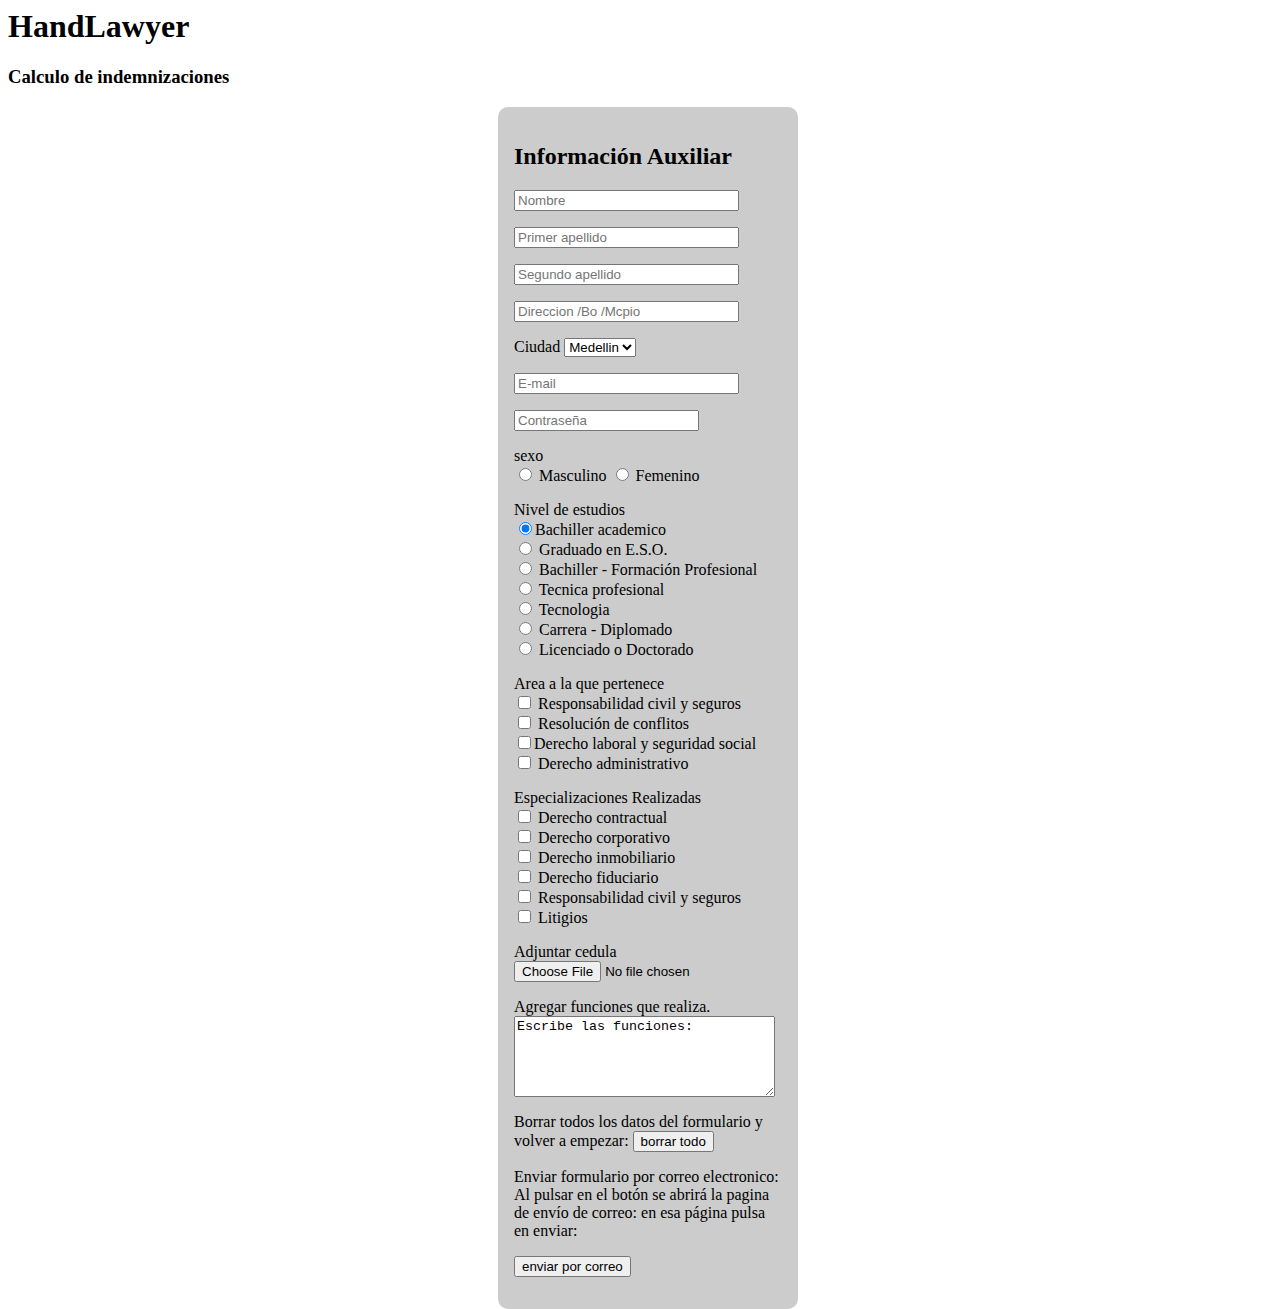
==== formularioCrearAux.html @ 44b9580d "Se actualizo el index, index form, javascript, css" ====
<html lang="en">

<head>
    <meta charset="UTF-8">
    <meta http-equiv="X-UA-Compatible" content="IE=edge">
    <meta name="viewport" content="width=device-width, initial-scale=1.0">
    <title>Document</title>
    <link rel="stylesheet" href="estilo.css">
</head>

<body>
    <header>
        <div class="textos">
            <h1 class="titulo">HandLawyer</h1>
            <h3 class="subtitulo">Calculo de indemnizaciones</h3>
        </div>
    </header>

    <div id="IrformularioAux">

        <form action="parral.007@outlook.com" method="post" enctype="text/plain">
            <h2>Información Auxiliar</h2>
            <p><input type="text" name="Nombre" placeholder="Nombre" size="25"> </p>
            <p><input type="text" name="apellido1" placeholder="Primer apellido" size="25" ></p>
            <p><input type="text" name="apellido2" placeholder="Segundo apellido" size="25" /></p>
            <p><input type="text" name="direccion" size="25" placeholder="Direccion /Bo /Mcpio " /></p>

           
            <p>Ciudad <select name="frecuencia">
                    <option>Medellin</option>
                    <option>Bogota</option>
                    <option>Cali</option>
                    <option>Pereira</option>
                    <option>Armenia</option>
                </select></p>

            <p><input type="text" name="e-mail" placeholder="E-mail" size="25" value:" @ "/></p>
            <p><input type=" password" name="contraseña" placeholder="Contraseña " /><br />
            <p>sexo<br />
                <input type="radio" name="sexo" value="M" /> Masculino
                <input type="radio" name="sexo" value="F" /> Femenino
            
            <p>Nivel de estudios<br />
                <input type="radio" name="estudios" value="1" checked="checked">Bachiller academico<br />
                <input type="radio" name="estudios" value="2" /> Graduado en E.S.O.<br />
                <input type="radio" name="estudios" value="3" /> Bachiller - Formación Profesional <br />
                <input type="radio" name="estudios" value="3" /> Tecnica profesional <br />
                <input type="radio" name="estudios" value="3" /> Tecnologia <br />
                <input type="radio" name="estudios" value="4" /> Carrera - Diplomado<br />
                <input type="radio" name="estudios" value="5" /> Licenciado o Doctorado<br />

            <p>Area a la que pertenece<br />
                <input type="checkbox" name=" Responsabilidad civil y seguros" /> Responsabilidad civil y seguros<br />
                <input type="checkbox" name="Resolucionde conflitos" /> Resolución de conflitos<br />
                <input type="checkbox" name="Derecho laboral y seguridad social" />Derecho laboral y seguridad social<br />
                <input type="checkbox" name="Derecho administrativo" /> Derecho administrativo<br />

            <p>Especializaciones Realizadas <br />
                <input type="checkbox" name="Derecho contractual" /> Derecho contractual<br />
                <input type="checkbox" name="Derecho corporativo" /> Derecho corporativo<br />
                <input type="checkbox" name="Derecho inmobiliario" /> Derecho inmobiliario<br />
                <input type="checkbox" name="Derecho fiduciario" /> Derecho fiduciario<br />
                <input type="checkbox" name="Responsabilidad civil y seguros" /> Responsabilidad civil y seguros<br />
                <input type="checkbox" name="Litigios" /> Litigios<br />

            <p>Adjuntar cedula<input type="file" name="DNI" />

            <p>Agregar funciones que realiza.<br />
                <textarea name="comentario: " rows="5" cols="30">Escribe las funciones: </textarea>
            <p>Borrar todos los datos del formulario y volver a empezar:
                <input type="reset" value="borrar todo" />
                <br />
            <p>Enviar formulario por correo electronico: Al pulsar en el botón se abrirá la pagina
                de envío de correo: en esa página pulsa en enviar:</p>
            <p><input type="submit" value="enviar por correo" />

        </form>
    </div>

</body>

</html>
---- estilo.css ----
* {
    box-sizing: border-box;
}

form {    
    width:300px;
	padding:16px;
	border-radius:10px;
	margin:auto;
	background-color:#ccc;
   
}

body {
    width: 100%;
    height: 650px;
    background-image: url(1background.png);
    background-attachment: fixed;
    background-position: center;
    background-size: cover;
    position: relative;
    overflow: hidden;
    color: black;
    text-align: auto;
}
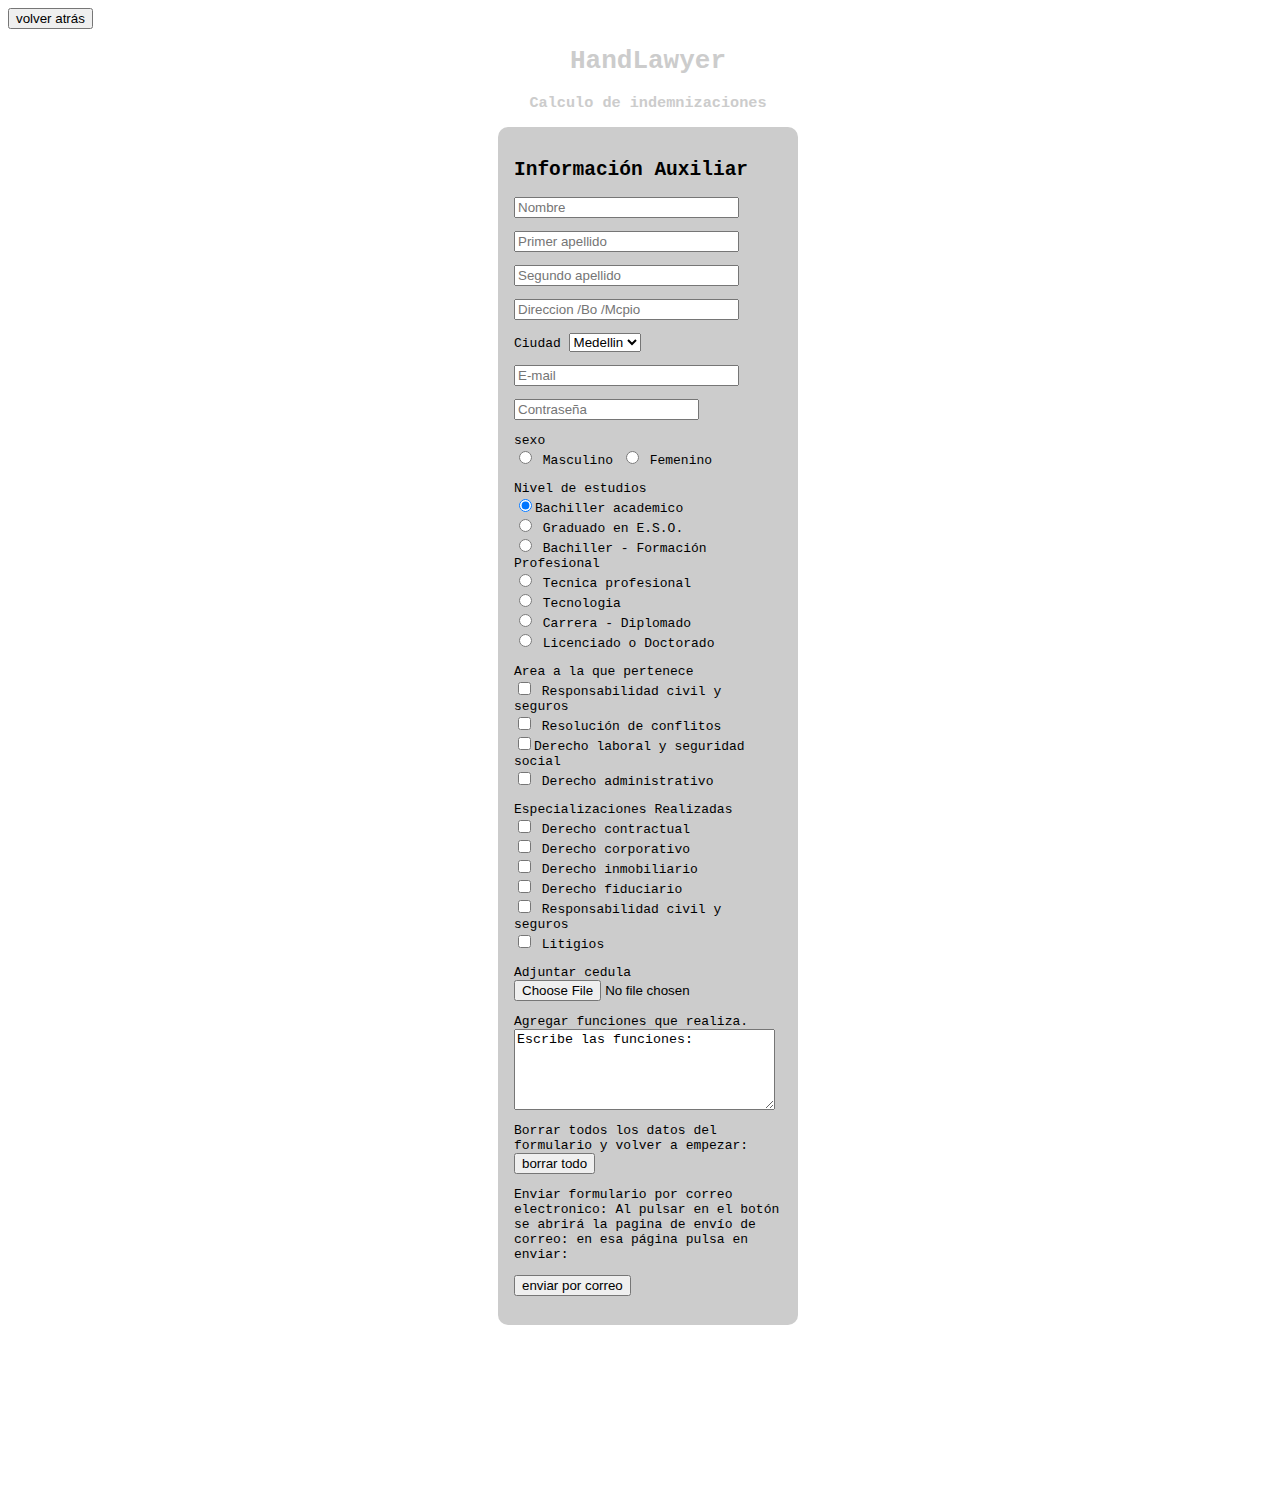
==== commit eff58aa7: "se aregar index form crear Auxiliar" ====
--- a/formularioCrearAux.html
+++ b/formularioCrearAux.html
@@ -9,6 +9,8 @@
 </head>
 
 <body>
+<input type="button" onclick="history.back()" name="volver atrás" value="volver atrás">
+    
     <header>
         <div class="textos">
             <h1 class="titulo">HandLawyer</h1>
@@ -21,11 +23,11 @@
         <form action="parral.007@outlook.com" method="post" enctype="text/plain">
             <h2>Información Auxiliar</h2>
             <p><input type="text" name="Nombre" placeholder="Nombre" size="25"> </p>
-            <p><input type="text" name="apellido1" placeholder="Primer apellido" size="25" ></p>
+            <p><input type="text" name="apellido1" placeholder="Primer apellido" size="25"></p>
             <p><input type="text" name="apellido2" placeholder="Segundo apellido" size="25" /></p>
             <p><input type="text" name="direccion" size="25" placeholder="Direccion /Bo /Mcpio " /></p>
 
-           
+
             <p>Ciudad <select name="frecuencia">
                     <option>Medellin</option>
                     <option>Bogota</option>
@@ -39,7 +41,7 @@
             <p>sexo<br />
                 <input type="radio" name="sexo" value="M" /> Masculino
                 <input type="radio" name="sexo" value="F" /> Femenino
-            
+
             <p>Nivel de estudios<br />
                 <input type="radio" name="estudios" value="1" checked="checked">Bachiller academico<br />
                 <input type="radio" name="estudios" value="2" /> Graduado en E.S.O.<br />
@@ -52,7 +54,8 @@
             <p>Area a la que pertenece<br />
                 <input type="checkbox" name=" Responsabilidad civil y seguros" /> Responsabilidad civil y seguros<br />
                 <input type="checkbox" name="Resolucionde conflitos" /> Resolución de conflitos<br />
-                <input type="checkbox" name="Derecho laboral y seguridad social" />Derecho laboral y seguridad social<br />
+                <input type="checkbox" name="Derecho laboral y seguridad social" />Derecho laboral y seguridad
+                social<br />
                 <input type="checkbox" name="Derecho administrativo" /> Derecho administrativo<br />
 
             <p>Especializaciones Realizadas <br />
@@ -75,8 +78,18 @@
             <p><input type="submit" value="enviar por correo" />
 
         </form>
-    </div>
-
+        <br>
+        <br>
+        <br>
+        <br>
+        <br>
+        <br>
+        <br>
+        <br>
+        <br>
+        <br>
+        <br>
+        <br>
 </body>
 
 </html>--- a/estilo.css
+++ b/estilo.css
@@ -1,6 +1,23 @@
+/* Estilos scrollbar */
+::-webkit-scrollbar {
+    width: 10px; /* ancho barra */
+  }
+  ::-webkit-scrollbar-track {
+    background: #f1f1f1; /* color fondo barra */
+  }
+  ::-webkit-scrollbar-thumb {
+    background: #f92c8b; /* color barra */
+    border-radius: 10px; /* borde barra */
+  }
+  ::-webkit-scrollbar-thumb:hover {
+    background: #4741d7; /* color barra hover */
+  }
+
 * {
     box-sizing: border-box;
 }
+
+
 
 form {    
     width:300px;
@@ -8,19 +25,36 @@
 	border-radius:10px;
 	margin:auto;
 	background-color:#ccc;
-   
+    
 }
+
 
 body {
     width: 100%;
     height: 650px;
     background-image: url(1background.png);
-    background-attachment: fixed;
     background-position: center;
     background-size: cover;
     position: relative;
-    overflow: hidden;
+    overflow: scroll;
+    overflow-x: hidden;
     color: black;
     text-align: auto;
+    font-family: monospace;
 }
 
+h1{
+    text-align: center;
+    color: #ccc;
+}
+
+h3{
+    text-align: center;
+    color: #ccc;
+}
+
+.botonformularioAux{
+    bottom: center;
+    
+}
+
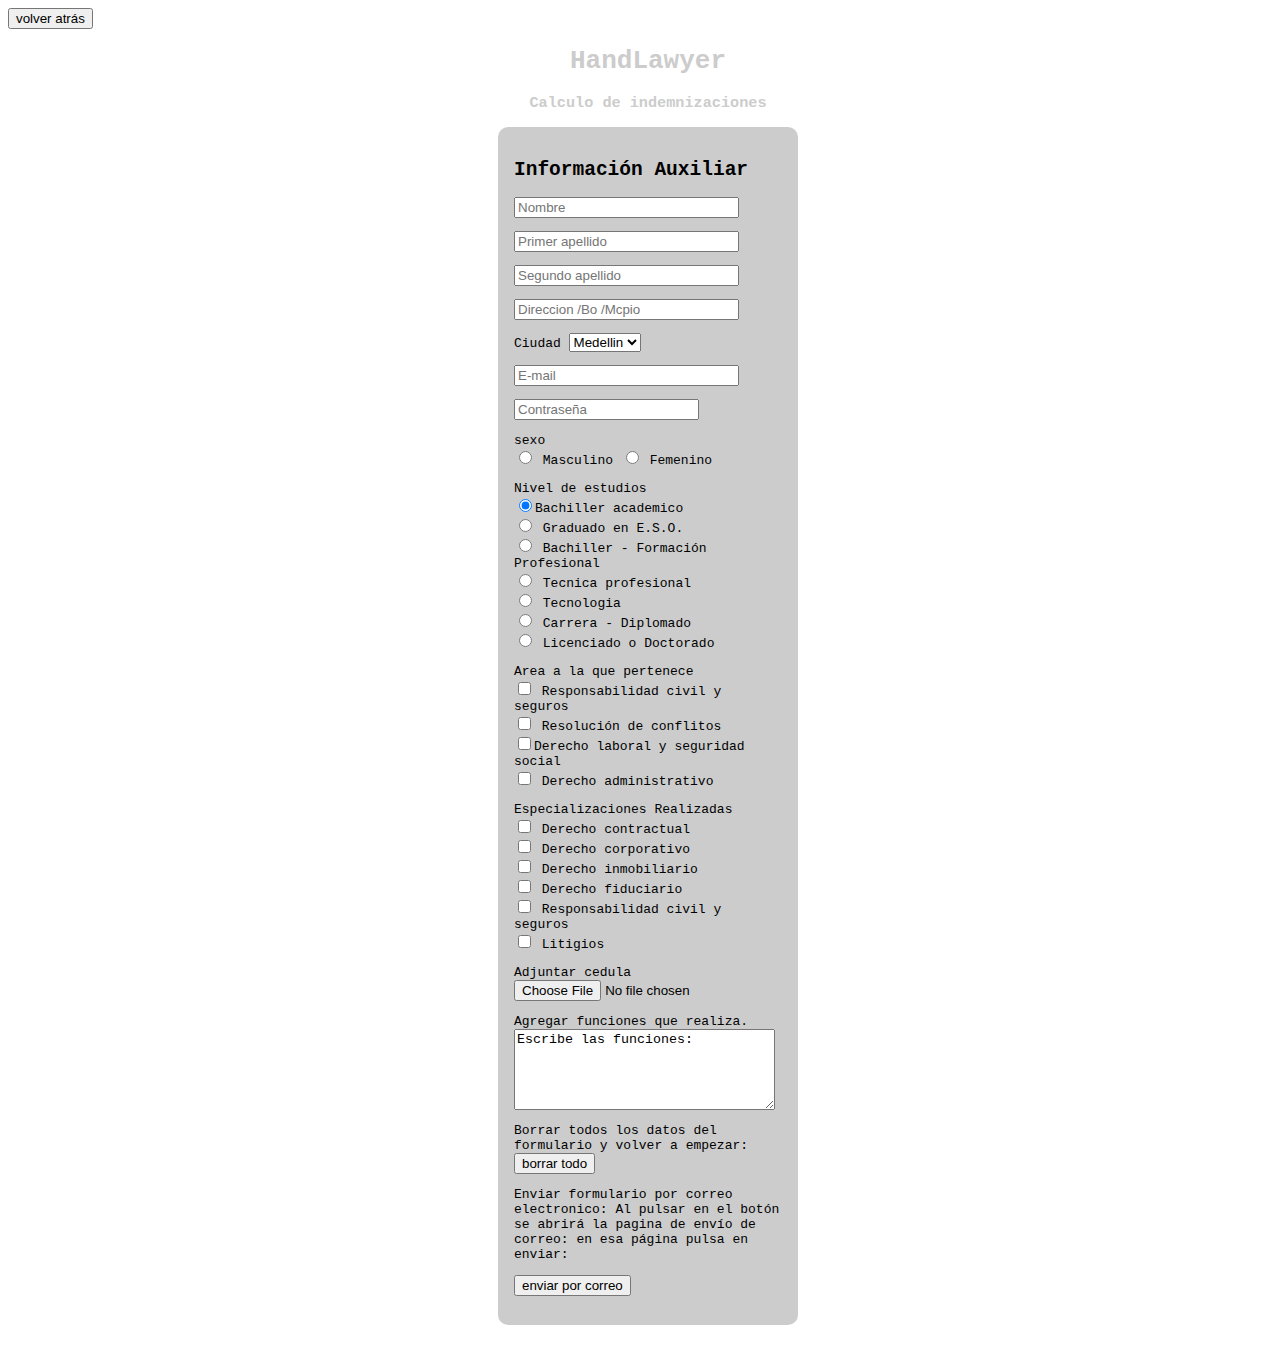
==== commit b8bab413: "ultima actualizacion" ====
--- a/formularioCrearAux.html
+++ b/formularioCrearAux.html
@@ -4,7 +4,7 @@
     <meta charset="UTF-8">
     <meta http-equiv="X-UA-Compatible" content="IE=edge">
     <meta name="viewport" content="width=device-width, initial-scale=1.0">
-    <title>Document</title>
+    <title>Crear Auxiliar</title>
     <link rel="stylesheet" href="estilo.css">
 </head>
 
@@ -82,14 +82,6 @@
         <br>
         <br>
         <br>
-        <br>
-        <br>
-        <br>
-        <br>
-        <br>
-        <br>
-        <br>
-        <br>
 </body>
 
 </html>--- a/estilo.css
+++ b/estilo.css
@@ -32,7 +32,7 @@
 body {
     width: 100%;
     height: 650px;
-    background-image: url(1background.png);
+    background-image: url(img/1background.png);
     background-position: center;
     background-size: cover;
     position: relative;
